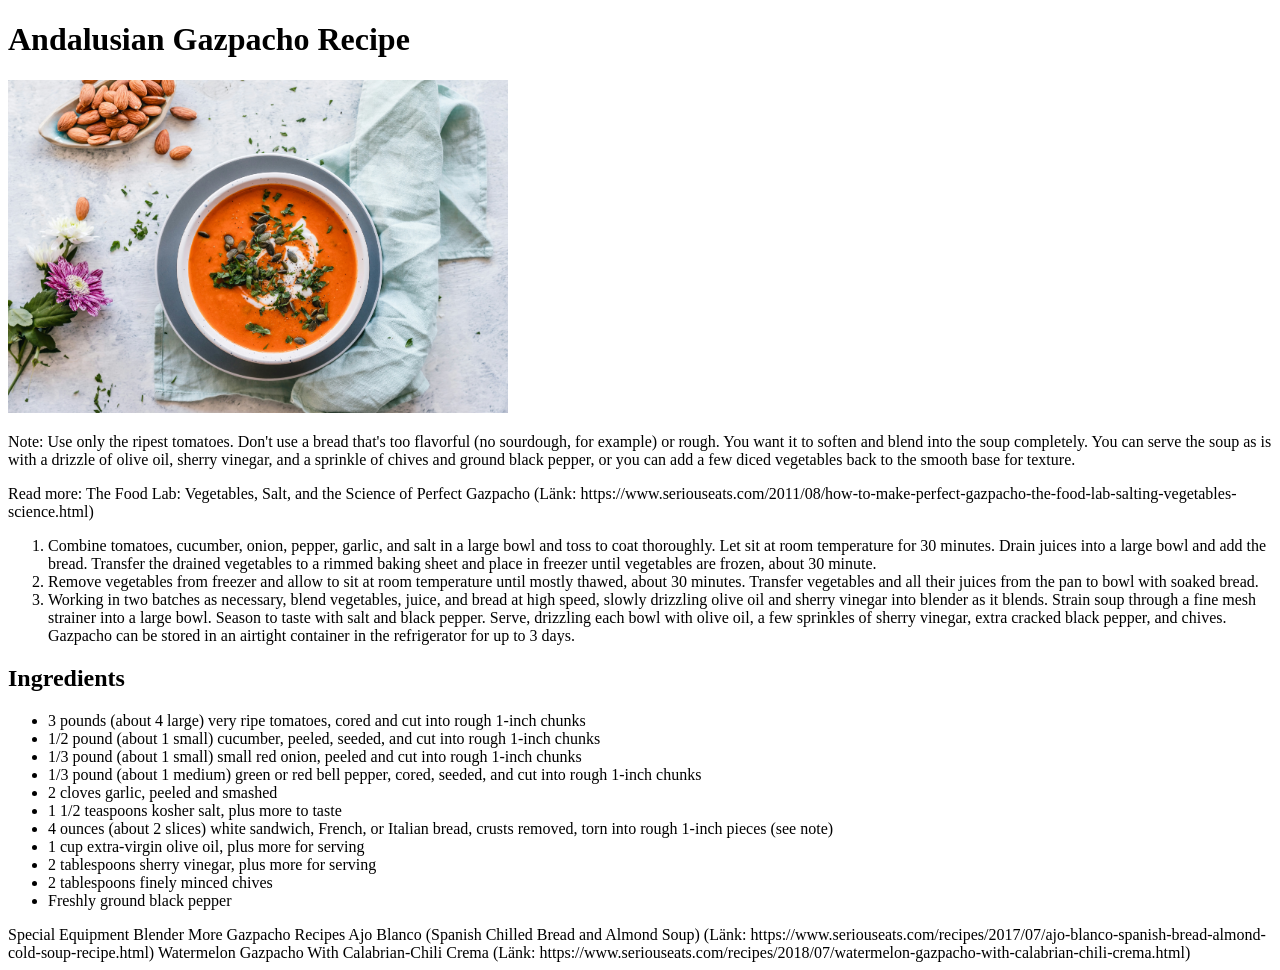
==== HTML Receptet/index.html @ e4437388 "Add image for gazpacho recipe" ====
<!DOCTYPE html>
<html lang="en">
<head>
    <meta charset="UTF-8">
    <meta name="viewport" content="width=device-width, initial-scale=1.0">
    <title>Andalusian Gazpacho Recipe</title>
</head>
<body>
    <h1>Andalusian Gazpacho Recipe</h1>

<!-- (Bild på en gazpacho soppa - Hitta valfri på nätet som du får använda) -->
<img src="ella-olsson-fxJTl_gDh28-unsplash.jpg" alt="tomatsoppa" width="500">
<p>
Note: Use only the ripest tomatoes. Don't use a bread that's too flavorful (no sourdough, for example) or rough. 
You want it to soften and blend into the soup completely. You can serve the soup as is with a drizzle of olive oil, 
sherry vinegar, and a sprinkle of chives and ground black pepper, or you can add a few diced vegetables back to the 
smooth base for texture.
</p>

Read more: The Food Lab: Vegetables, Salt, and the Science of Perfect Gazpacho (Länk: https://www.seriouseats.com/2011/08/how-to-make-perfect-gazpacho-the-food-lab-salting-vegetables-science.html)

<ol>
<li>
Combine tomatoes, cucumber, onion, pepper, garlic, and salt in a large bowl and toss to coat thoroughly. 
Let sit at room temperature for 30 minutes. Drain juices into a large bowl and add the bread. Transfer the 
drained vegetables to a rimmed baking sheet and place in freezer until vegetables are frozen, about 30 minute.
</li>
<li>
Remove vegetables from freezer and allow to sit at room temperature until mostly thawed, about 30 minutes. 
Transfer vegetables and all their juices from the pan to bowl with soaked bread.
</li>
<li>
Working in two batches as necessary, blend vegetables, juice, and bread at high speed, slowly drizzling 
olive oil and sherry vinegar into blender as it blends. Strain soup through a fine mesh strainer into a 
large bowl. Season to taste with salt and black pepper. Serve, drizzling each bowl with olive oil, a 
few sprinkles of sherry vinegar, extra cracked black pepper, and chives. Gazpacho can be stored in an
 airtight container in the refrigerator for up to 3 days.
 </li>
</ol>

<h2>Ingredients</h2>
<ul>
<li>
3 pounds (about 4 large) very ripe tomatoes, cored and cut into rough 1-inch chunks
</li>
<li>
1/2 pound (about 1 small) cucumber, peeled, seeded, and cut into rough 1-inch chunks
</li>
<li>1/3 pound (about 1 small) small red onion, peeled and cut into rough 1-inch chunks</li>
<li>
    1/3 pound (about 1 medium) green or red bell pepper, cored, seeded, and cut into rough 1-inch chunks
</li>

<li>2 cloves garlic, peeled and smashed</li>


<li>1 1/2 teaspoons kosher salt, plus more to taste</li>


<li>
    4 ounces (about 2 slices) white sandwich, French, or Italian bread, crusts removed, torn into rough 1-inch pieces (see note)
    
</li>

<li>1 cup extra-virgin olive oil, plus more for serving</li>


<li>2 tablespoons sherry vinegar, plus more for serving</li>


<li>2 tablespoons finely minced chives</li>


<li>Freshly ground black pepper</li>

</ul>

Special Equipment
Blender

More Gazpacho Recipes
Ajo Blanco (Spanish Chilled Bread and Almond Soup) (Länk: https://www.seriouseats.com/recipes/2017/07/ajo-blanco-spanish-bread-almond-cold-soup-recipe.html)
Watermelon Gazpacho With Calabrian-Chili Crema  (Länk: https://www.seriouseats.com/recipes/2018/07/watermelon-gazpacho-with-calabrian-chili-crema.html)
</body>
</html>
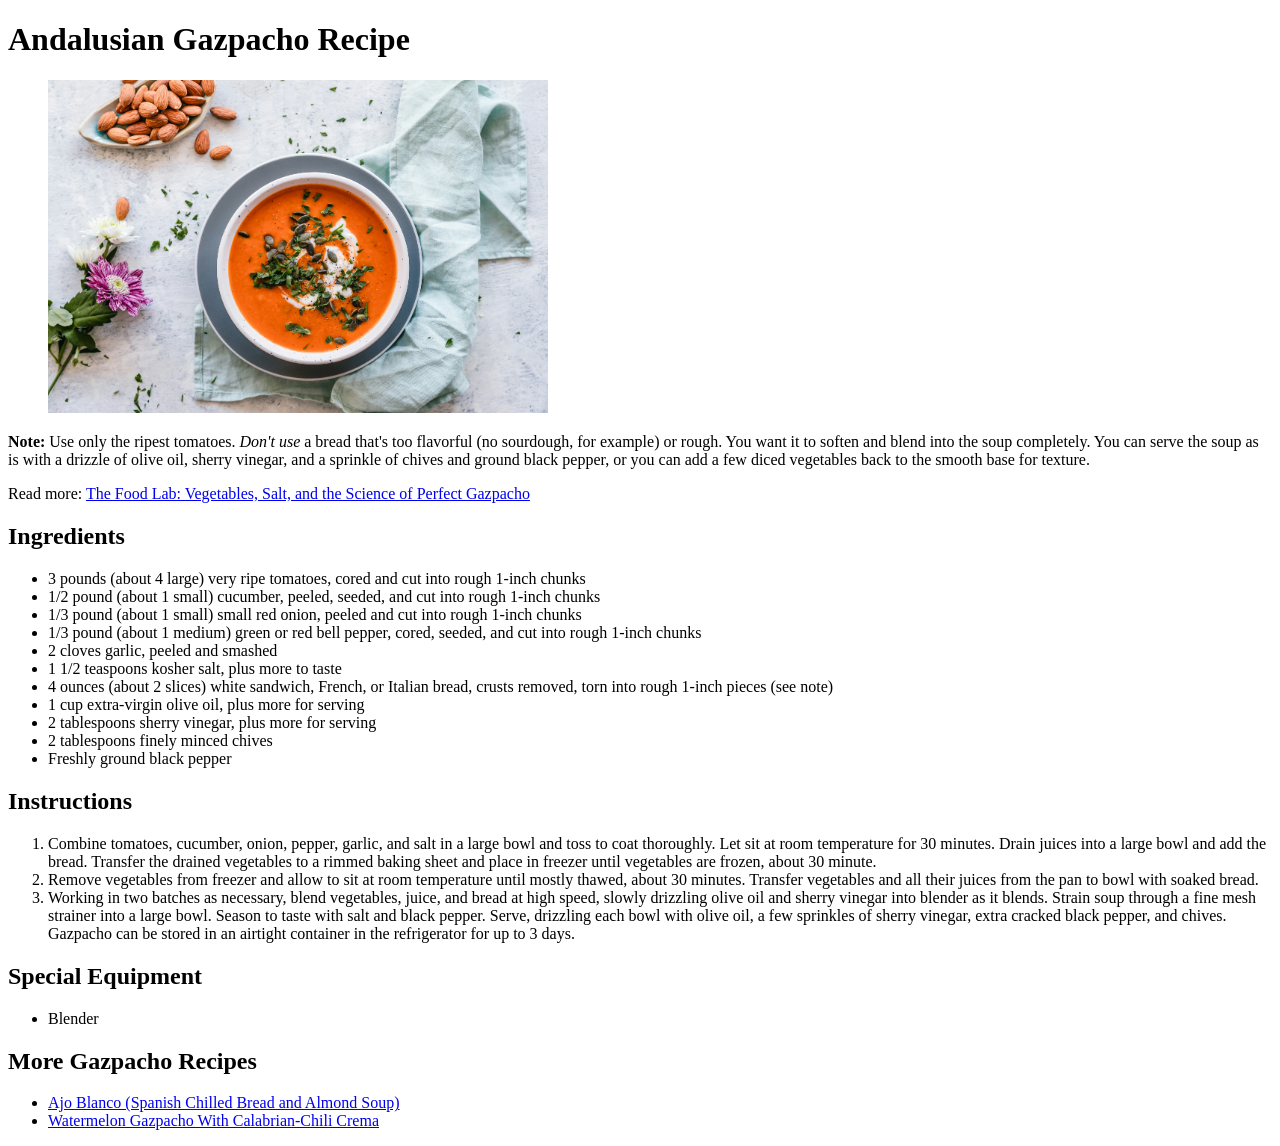
==== commit b6f61593: "Update gazpacho recipe with additional resources and formatting improvements" ====
--- a/HTML Receptet/index.html
+++ b/HTML Receptet/index.html
@@ -1,85 +1,126 @@
-<!DOCTYPE html>
+<!doctype html>
 <html lang="en">
-<head>
-    <meta charset="UTF-8">
-    <meta name="viewport" content="width=device-width, initial-scale=1.0">
+  <head>
+    <meta charset="UTF-8" />
+    <meta name="viewport" content="width=device-width, initial-scale=1.0" />
     <title>Andalusian Gazpacho Recipe</title>
-</head>
-<body>
-    <h1>Andalusian Gazpacho Recipe</h1>
+  </head>
+  <body>
+    <header>
+      <h1>Andalusian Gazpacho Recipe</h1>
 
-<!-- (Bild på en gazpacho soppa - Hitta valfri på nätet som du får använda) -->
-<img src="ella-olsson-fxJTl_gDh28-unsplash.jpg" alt="tomatsoppa" width="500">
-<p>
-Note: Use only the ripest tomatoes. Don't use a bread that's too flavorful (no sourdough, for example) or rough. 
-You want it to soften and blend into the soup completely. You can serve the soup as is with a drizzle of olive oil, 
-sherry vinegar, and a sprinkle of chives and ground black pepper, or you can add a few diced vegetables back to the 
-smooth base for texture.
-</p>
+      <!-- (Bild på en gazpacho soppa - Hitta valfri på nätet som du får använda) -->
+      <figure>
+        <img
+          src="ella-olsson-fxJTl_gDh28-unsplash.jpg"
+          alt="tomatsoppa"
+          width="500"
+        />
+      </figure>
+    </header>
+    <main>
+      <p>
+        <strong>Note:</strong> Use only the ripest tomatoes.
+        <em>Don't use</em> a bread that's too flavorful (no sourdough,
+        for example) or rough. You want it to soften and blend into the soup
+        completely. You can serve the soup as is with a drizzle of olive oil,
+        sherry vinegar, and a sprinkle of chives and ground black pepper, or you
+        can add a few diced vegetables back to the smooth base for texture.
+      </p>
+      <p>
+        Read more:
+        <a
+          href="https://www.seriouseats.com/2011/08/how-to-make-perfect-gazpacho-the-food-lab-salting-vegetables-science.html"
+          target="_blank"
+          rel="noopener noreferrer"
+          >The Food Lab: Vegetables, Salt, and the Science of Perfect
+          Gazpacho</a
+        >
+      </p>
 
-Read more: The Food Lab: Vegetables, Salt, and the Science of Perfect Gazpacho (Länk: https://www.seriouseats.com/2011/08/how-to-make-perfect-gazpacho-the-food-lab-salting-vegetables-science.html)
+      <h2>Ingredients</h2>
+      <ul>
+        <li>
+          3 pounds (about 4 large) very ripe tomatoes, cored and cut into rough
+          1-inch chunks
+        </li>
+        <li>
+          1/2 pound (about 1 small) cucumber, peeled, seeded, and cut into rough
+          1-inch chunks
+        </li>
+        <li>
+          1/3 pound (about 1 small) small red onion, peeled and cut into rough
+          1-inch chunks
+        </li>
+        <li>
+          1/3 pound (about 1 medium) green or red bell pepper, cored, seeded,
+          and cut into rough 1-inch chunks
+        </li>
 
-<ol>
-<li>
-Combine tomatoes, cucumber, onion, pepper, garlic, and salt in a large bowl and toss to coat thoroughly. 
-Let sit at room temperature for 30 minutes. Drain juices into a large bowl and add the bread. Transfer the 
-drained vegetables to a rimmed baking sheet and place in freezer until vegetables are frozen, about 30 minute.
-</li>
-<li>
-Remove vegetables from freezer and allow to sit at room temperature until mostly thawed, about 30 minutes. 
-Transfer vegetables and all their juices from the pan to bowl with soaked bread.
-</li>
-<li>
-Working in two batches as necessary, blend vegetables, juice, and bread at high speed, slowly drizzling 
-olive oil and sherry vinegar into blender as it blends. Strain soup through a fine mesh strainer into a 
-large bowl. Season to taste with salt and black pepper. Serve, drizzling each bowl with olive oil, a 
-few sprinkles of sherry vinegar, extra cracked black pepper, and chives. Gazpacho can be stored in an
- airtight container in the refrigerator for up to 3 days.
- </li>
-</ol>
+        <li>2 cloves garlic, peeled and smashed</li>
 
-<h2>Ingredients</h2>
-<ul>
-<li>
-3 pounds (about 4 large) very ripe tomatoes, cored and cut into rough 1-inch chunks
-</li>
-<li>
-1/2 pound (about 1 small) cucumber, peeled, seeded, and cut into rough 1-inch chunks
-</li>
-<li>1/3 pound (about 1 small) small red onion, peeled and cut into rough 1-inch chunks</li>
-<li>
-    1/3 pound (about 1 medium) green or red bell pepper, cored, seeded, and cut into rough 1-inch chunks
-</li>
+        <li>1 1/2 teaspoons kosher salt, plus more to taste</li>
 
-<li>2 cloves garlic, peeled and smashed</li>
+        <li>
+          4 ounces (about 2 slices) white sandwich, French, or Italian bread,
+          crusts removed, torn into rough 1-inch pieces (see note)
+        </li>
 
+        <li>1 cup extra-virgin olive oil, plus more for serving</li>
 
-<li>1 1/2 teaspoons kosher salt, plus more to taste</li>
+        <li>2 tablespoons sherry vinegar, plus more for serving</li>
 
+        <li>2 tablespoons finely minced chives</li>
 
-<li>
-    4 ounces (about 2 slices) white sandwich, French, or Italian bread, crusts removed, torn into rough 1-inch pieces (see note)
-    
-</li>
+        <li>Freshly ground black pepper</li>
+      </ul>
 
-<li>1 cup extra-virgin olive oil, plus more for serving</li>
+      <h2>Instructions</h2>
+      <ol>
+        <li>
+          Combine tomatoes, cucumber, onion, pepper, garlic, and salt in a large
+          bowl and toss to coat thoroughly. Let sit at room temperature for 30
+          minutes. Drain juices into a large bowl and add the bread. Transfer
+          the drained vegetables to a rimmed baking sheet and place in freezer
+          until vegetables are frozen, about 30 minute.
+        </li>
+        <li>
+          Remove vegetables from freezer and allow to sit at room temperature
+          until mostly thawed, about 30 minutes. Transfer vegetables and all
+          their juices from the pan to bowl with soaked bread.
+        </li>
+        <li>
+          Working in two batches as necessary, blend vegetables, juice, and
+          bread at high speed, slowly drizzling olive oil and sherry vinegar
+          into blender as it blends. Strain soup through a fine mesh strainer
+          into a large bowl. Season to taste with salt and black pepper. Serve,
+          drizzling each bowl with olive oil, a few sprinkles of sherry vinegar,
+          extra cracked black pepper, and chives. Gazpacho can be stored in an
+          airtight container in the refrigerator for up to 3 days.
+        </li>
+      </ol>
 
+      <h2>Special Equipment</h2>
+      <ul>
+        <li>Blender</li>
+      </ul>
 
-<li>2 tablespoons sherry vinegar, plus more for serving</li>
-
-
-<li>2 tablespoons finely minced chives</li>
-
-
-<li>Freshly ground black pepper</li>
-
-</ul>
-
-Special Equipment
-Blender
-
-More Gazpacho Recipes
-Ajo Blanco (Spanish Chilled Bread and Almond Soup) (Länk: https://www.seriouseats.com/recipes/2017/07/ajo-blanco-spanish-bread-almond-cold-soup-recipe.html)
-Watermelon Gazpacho With Calabrian-Chili Crema  (Länk: https://www.seriouseats.com/recipes/2018/07/watermelon-gazpacho-with-calabrian-chili-crema.html)
-</body>
-</html>+      <h2>More Gazpacho Recipes</h2>
+      <ul>
+        <li>
+          <a
+            href="https://www.seriouseats.com/recipes/2017/07/ajo-blanco-spanish-bread-almond-cold-soup-recipe.html"
+          >
+            Ajo Blanco (Spanish Chilled Bread and Almond Soup)
+          </a>
+        </li>
+        <li>
+          <a
+            href="https://www.seriouseats.com/recipes/2018/07/watermelon-gazpacho-with-calabrian-chili-crema.html"
+            >Watermelon Gazpacho With Calabrian-Chili Crema</a
+          >
+        </li>
+      </ul>
+    </main>
+  </body>
+</html>
